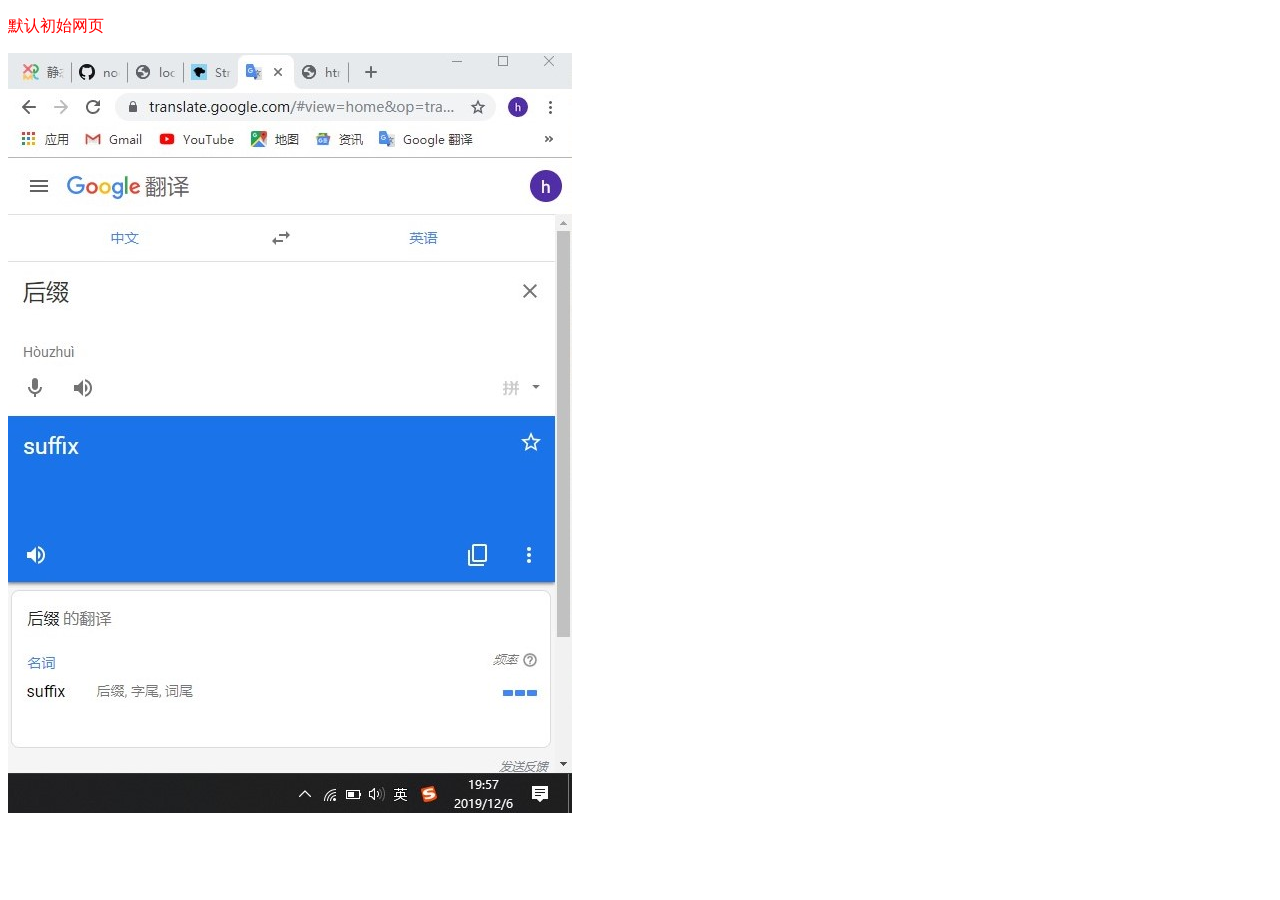
==== public/index.html @ e3838b94 "init" ====
<!DOCTYPE html>
<html lang="en">

<head>
    <meta charset="UTF-8">
    <meta name="viewport" content="width=device-width, initial-scale=1.0">
    <meta http-equiv="X-UA-Compatible" content="ie=edge">
    <title>html</title>
    <link rel="stylesheet" href="./style.css">
</head>

<body>
    <P>默认初始网页</P>
    <img src="./screenshot.jpg" alt="">
    <script src="./main.js"></script>
</body>

</html>
---- public/style.css ----
p{color:red;}
image{
    max-width:100%vp;
    max-height:100%vp;
}
body{
    color:red;
}
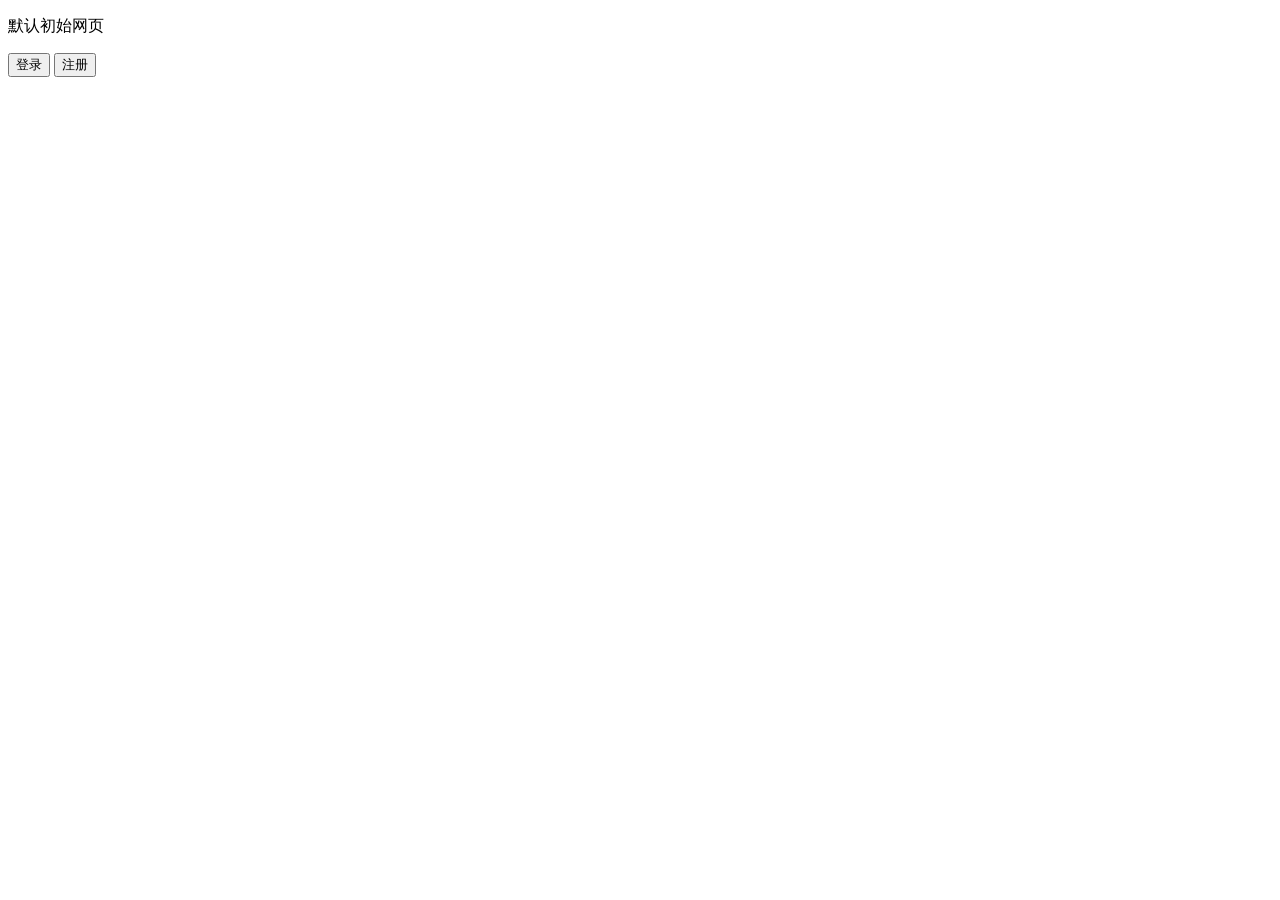
==== commit 69b9e051: "up" ====
--- a/public/index.html
+++ b/public/index.html
@@ -5,14 +5,22 @@
     <meta charset="UTF-8">
     <meta name="viewport" content="width=device-width, initial-scale=1.0">
     <meta http-equiv="X-UA-Compatible" content="ie=edge">
-    <title>html</title>
-    <link rel="stylesheet" href="./style.css">
+    <title>初始网页</title>
 </head>
 
 <body>
     <P>默认初始网页</P>
-    <img src="./screenshot.jpg" alt="">
-    <script src="./main.js"></script>
+    <button type="button" id="signIn">登录</button>
+    <button type="button" id="signUp">注册</button>
+    <script src="https://cdn.bootcss.com/jquery/3.4.1/jquery.min.js"></script>
+    <script>
+        $('#signIn').on('click', () => {
+            location.href = './signIn.html'
+        })
+        $('#signUp').on('click', () => {
+            location.href = './signUp.html'
+        })
+    </script>
 </body>
 
 </html>
